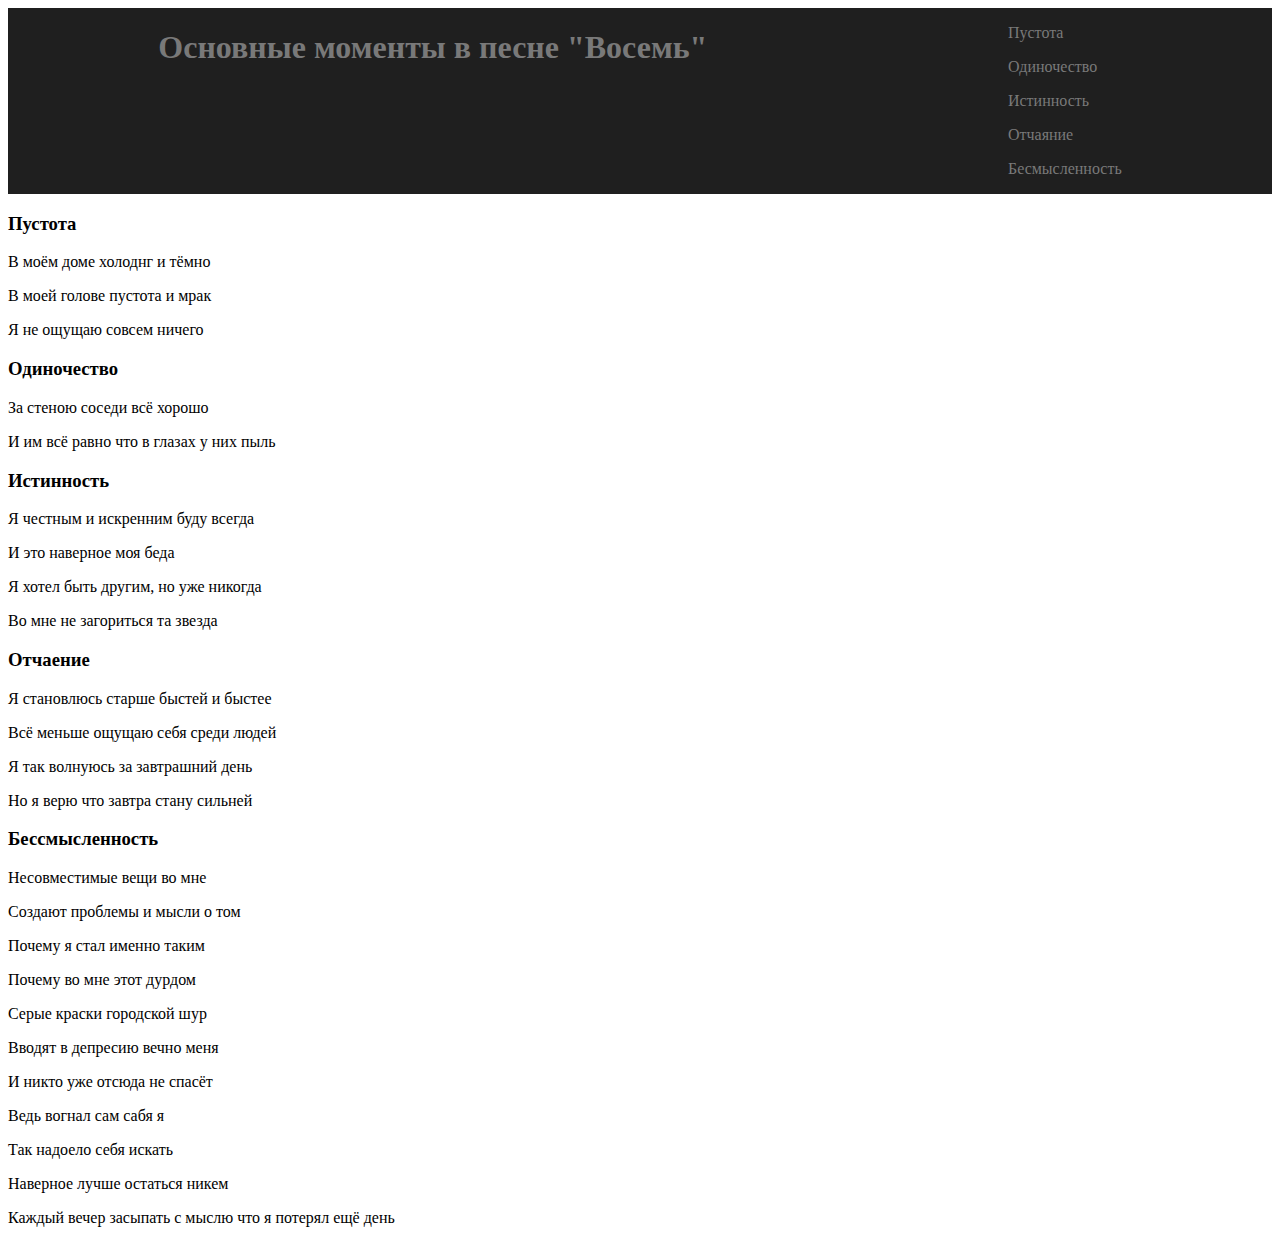
==== index.html @ ecd82f38 "Update index.html" ====
<html>
<head> 
    <title>песня "Восемь"</title>
     <link rel="stylesheet" href="style.css"/>  
</head>
    <body>
<header>
  <h1>Основные моменты в песне "Восемь"</h1>
    <div class="p">
  <p>Пустота</p>
  <p>Одиночество</p>
  <p>Истинность</p>
  <p>Отчаяние</p>
  <p>Бесмысленность</p>  
  </div>       
</header>
<main>
  <article class="pusto">
    <h3>Пустота</h3>
  <p>В моём доме холоднг и тёмно</p>
  <p>В моей голове пустота и мрак</p>
  <p>Я не ощущаю совсем ничего</p>
    <article class="odin">
  <h3>Одиночество</h3>
 <p>За стеною соседи всё хорошо</p>
 <p> И им всё равно что в глазах у них пыль</p>

 </article>    
    <article class="isfina">
    <h3>Истинность </h3>
  <p>Я честным и искренним буду всегда</p> 
  <p>И это наверное моя беда</p>
  <p>Я хотел быть другим, но уже никогда</p>
  <p>Во мне не загориться та звезда</p> 
      </article>
 <article="otch">
   <h3>Отчаение</h3>
   <p> Я становлюсь старше быстей и быстее</p>
   <p>Всё меньше ощущаю себя среди людей</p>
   <p>Я так волнуюсь за завтрашний день</p>
   <p>Но я верю что завтра стану сильней</p>
</article> 
    <article class"bessm">
    <h3>Бессмысленность</h3>
    <p>Несовместимые вещи во мне</p>
    <p>Создают проблемы и мысли о том</p>
    <p>Почему я стал именно таким</p>
    <p>Почему во мне этот дурдом</p>
    <p>Серые краски городской шур</p>
    <p>Вводят в депресию вечно меня</p>
    <p>И никто уже отсюда не спасёт</p>
    <p>Ведь вогнал сам сабя я</p>
    <p>Так надоело себя искать</p>
    <p>Наверное лучше остаться никем</p>
    <p>Каждый вечер засыпать с мыслю что я потерял ещё день</p>
  </article>
</main>
    </body>
      </html>
---- style.css ----
header{
    background-color:#1F1F1F;
    color:#797979;
}
h1{
    text-align:center;
}
header{
    display:flex;
    justify-content:space-around;
}
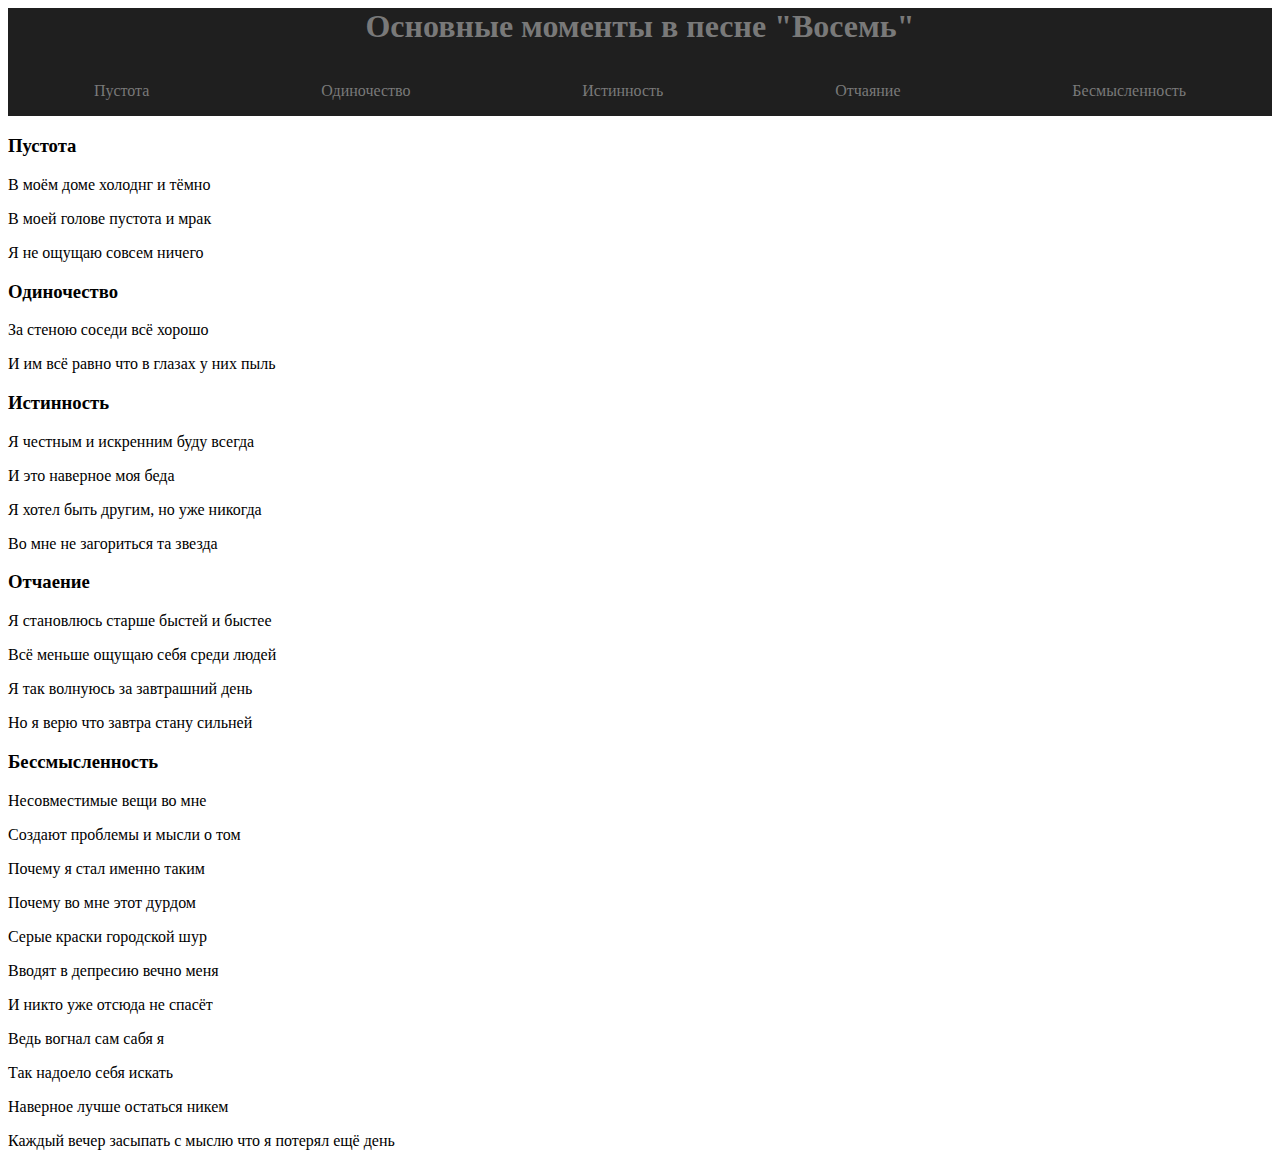
==== commit adaa3ce0: "Update index.html" ====
--- a/index.html
+++ b/index.html
@@ -6,7 +6,7 @@
     <body>
 <header>
   <h1>Основные моменты в песне "Восемь"</h1>
-    <div class="p">
+    <div class="pe">
   <p>Пустота</p>
   <p>Одиночество</p>
   <p>Истинность</p>
@@ -17,9 +17,11 @@
 <main>
   <article class="pusto">
     <h3>Пустота</h3>
+    <div class="pust">
   <p>В моём доме холоднг и тёмно</p>
   <p>В моей голове пустота и мрак</p>
   <p>Я не ощущаю совсем ничего</p>
+    </div>      
     <article class="odin">
   <h3>Одиночество</h3>
  <p>За стеною соседи всё хорошо</p>
--- a/style.css
+++ b/style.css
@@ -4,8 +4,8 @@
 }
 h1{
     text-align:center;
-}
-header{
+ }   
+.pe{
     display:flex;
     justify-content:space-around;
 }
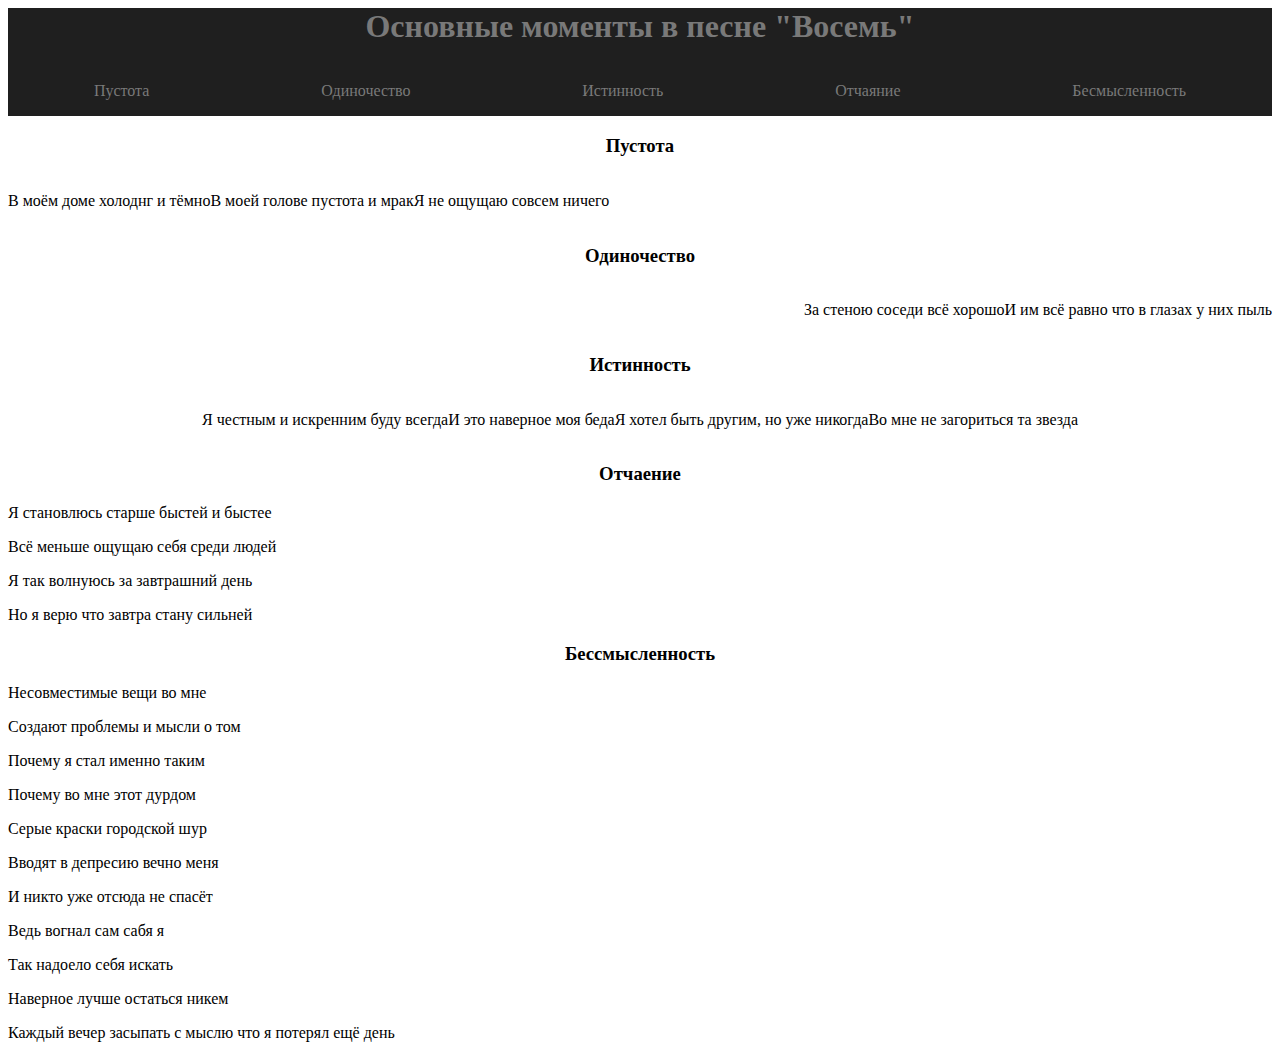
==== commit b8265159: "Update index.html" ====
--- a/index.html
+++ b/index.html
@@ -15,26 +15,30 @@
   </div>       
 </header>
 <main>
-  <article class="pusto">
+<section class="pusto">
     <h3>Пустота</h3>
-    <div class="pust">
+    <article class="pust">
   <p>В моём доме холоднг и тёмно</p>
   <p>В моей голове пустота и мрак</p>
   <p>Я не ощущаю совсем ничего</p>
-    </div>      
-    <article class="odin">
+    </article>
+</section>
+<section lass="odin">
   <h3>Одиночество</h3>
+<article class="odi">      
  <p>За стеною соседи всё хорошо</p>
  <p> И им всё равно что в глазах у них пыль</p>
-
- </article>    
-    <article class="isfina">
+</article>
+ </section>    
+<section class="istina">
     <h3>Истинность </h3>
+<article class="istin">
   <p>Я честным и искренним буду всегда</p> 
   <p>И это наверное моя беда</p>
   <p>Я хотел быть другим, но уже никогда</p>
   <p>Во мне не загориться та звезда</p> 
-      </article>
+ </article>       
+ </section>
  <article="otch">
    <h3>Отчаение</h3>
    <p> Я становлюсь старше быстей и быстее</p>
--- a/style.css
+++ b/style.css
@@ -2,10 +2,23 @@
     background-color:#1F1F1F;
     color:#797979;
 }
-h1{
+h1,h3{
     text-align:center;
  }   
 .pe{
     display:flex;
     justify-content:space-around;
 }
+.pust{
+    display:flex;
+    justify-content:flex-start;
+ }
+.odi{
+    display:flex;
+    justify-content:flex-end;
+}    
+.istin{
+    display:flex;
+    justify-content:center;
+ }
+
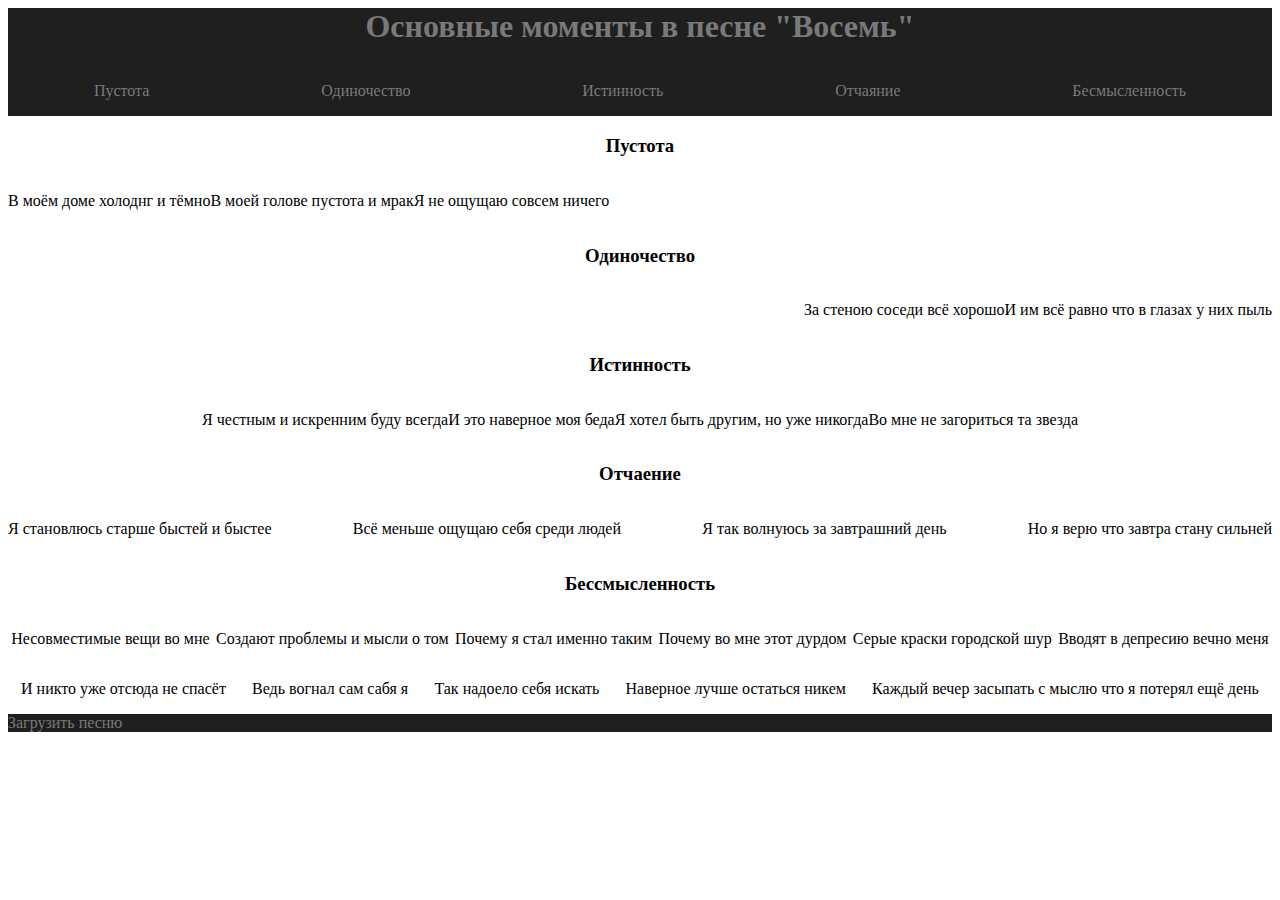
==== commit 52dd4c14: "Update index.html" ====
--- a/index.html
+++ b/index.html
@@ -18,12 +18,12 @@
 <section class="pusto">
     <h3>Пустота</h3>
     <article class="pust">
-  <p>В моём доме холоднг и тёмно</p>
-  <p>В моей голове пустота и мрак</p>
-  <p>Я не ощущаю совсем ничего</p>
+  <p>В моём доме холоднг и тёмно</br></p>
+  <p>В моей голове пустота и мрак</br></p>
+  <p>Я не ощущаю совсем ничего</br></p>
     </article>
 </section>
-<section lass="odin">
+<section class="odin">
   <h3>Одиночество</h3>
 <article class="odi">      
  <p>За стеною соседи всё хорошо</p>
@@ -39,15 +39,18 @@
   <p>Во мне не загориться та звезда</p> 
  </article>       
  </section>
- <article="otch">
+ <section class="otch">
    <h3>Отчаение</h3>
+<article class="otc">     
    <p> Я становлюсь старше быстей и быстее</p>
    <p>Всё меньше ощущаю себя среди людей</p>
    <p>Я так волнуюсь за завтрашний день</p>
    <p>Но я верю что завтра стану сильней</p>
-</article> 
-    <article class"bessm">
+</article>  
+</section> 
+    <section class="bessm">
     <h3>Бессмысленность</h3>
+        <article class="bem">
     <p>Несовместимые вещи во мне</p>
     <p>Создают проблемы и мысли о том</p>
     <p>Почему я стал именно таким</p>
@@ -59,8 +62,12 @@
     <p>Так надоело себя искать</p>
     <p>Наверное лучше остаться никем</p>
     <p>Каждый вечер засыпать с мыслю что я потерял ещё день</p>
-  </article>
+    </article>        
+  </section>
 </main>
+<footer>
+    <a href=https://minty.club/artist/ssshhhiiittt/vosem>Загрузить песню</a>
+</footer>
     </body>
       </html>
      
--- a/style.css
+++ b/style.css
@@ -21,4 +21,31 @@
     display:flex;
     justify-content:center;
  }
-
+.otc{
+    display:flex;
+    justify-content:space-between;
+}
+.bem{
+    display:flex;
+    justify-content:space-around;
+    flex-wrap : wrap ;
+}
+a{
+    text-decoration:none;
+    color:#797979
+}   
+footer{
+    background-color:#1F1F1F;
+}
+.pusto{
+        background-imege:url('https://oir.mobi/uploads/posts/2021-03/1616963578_18-p-serii-fon-20.jpg');
+}
+.odin{
+        background-image:url('https://mobimg.b-cdn.net/v3/fetch/c8/c84afe72a0f7e05c4dc944e5beac9613.jpeg');
+}
+.istina{
+        background-image:url('https://krot.info/uploads/posts/2021-01/1611766274_45-p-studiinii-serii-fon-46.jpg');
+}
+.otch{
+        background-image:url('https://funart.pro/uploads/posts/2021-04/1618506633_45-funart_pro-p-oboi-fon-tyomno-serii-fon-46.jpg');
+}
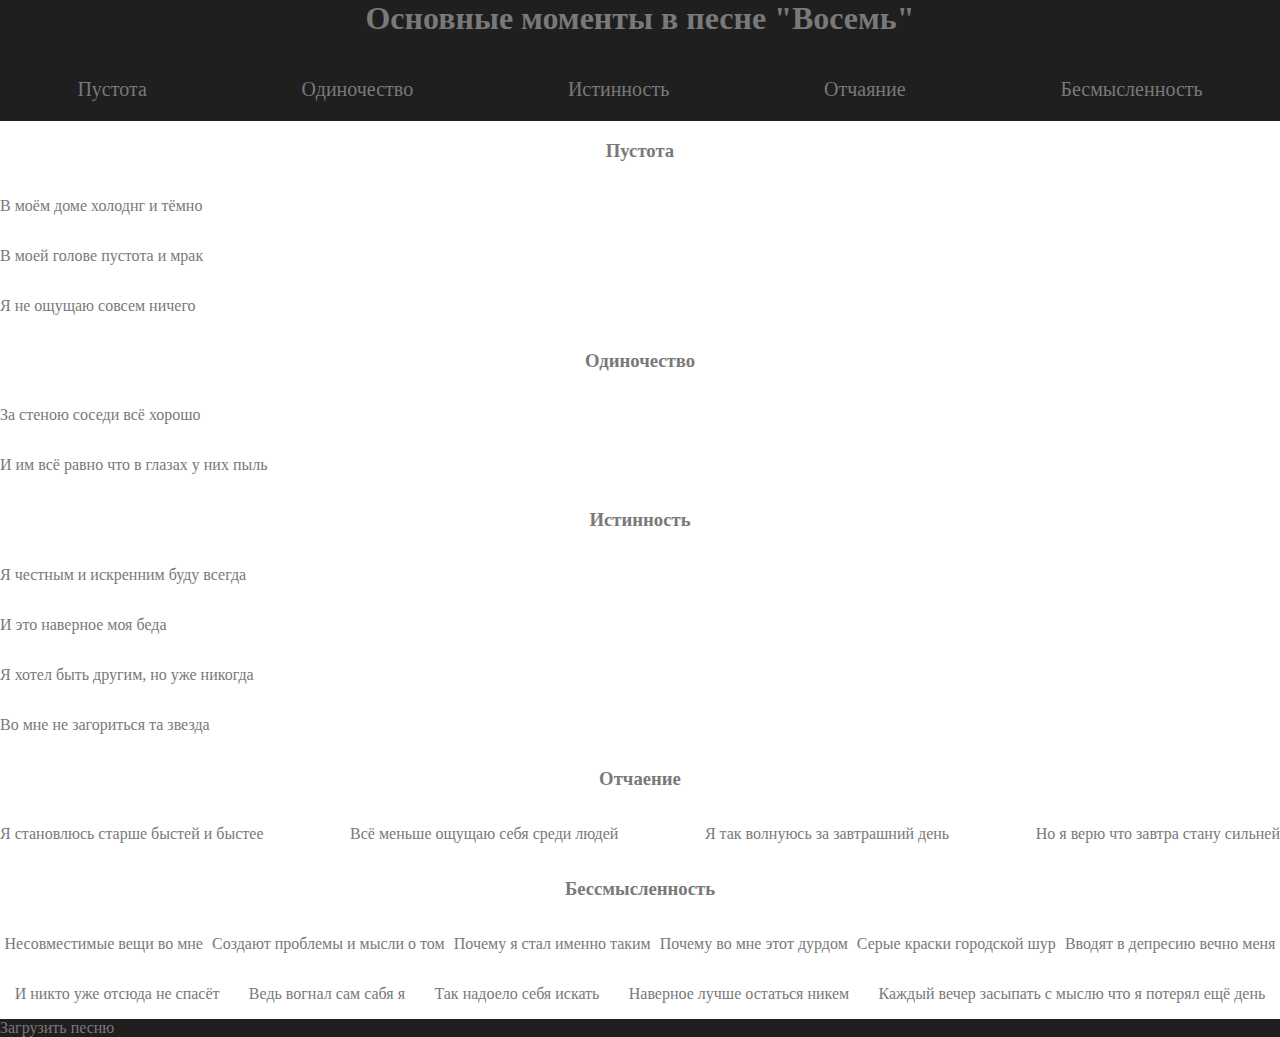
==== commit df615807: "Update index.html" ====
--- a/index.html
+++ b/index.html
@@ -72,5 +72,5 @@
       </html>
      
 
-     
+ 
   
--- a/style.css
+++ b/style.css
@@ -1,6 +1,18 @@
+body{
+    margin: 0;
+    padding: 0;
+}
+main {
+    padding: 0;
+    margin: 0;
+}
 header{
     background-color:#1F1F1F;
     color:#797979;
+    margin:0;
+}
+header p{
+    font-size:20px;
 }
 h1,h3{
     text-align:center;
@@ -11,14 +23,17 @@
 }
 .pust{
     display:flex;
+    flex-direction: column;
     justify-content:flex-start;
  }
 .odi{
     display:flex;
+    flex-direction: column;
     justify-content:flex-end;
 }    
 .istin{
     display:flex;
+    flex-direction: column;
     justify-content:center;
  }
 .otc{
@@ -32,20 +47,40 @@
 }
 a{
     text-decoration:none;
-    color:#797979
+    color:#797979;
 }   
+p,h3 {
+    color:#797979;
+}
 footer{
     background-color:#1F1F1F;
+    margin:0;
 }
 .pusto{
-        background-imege:url('https://oir.mobi/uploads/posts/2021-03/1616963578_18-p-serii-fon-20.jpg');
+        background-image:url('https://oir.mobi/uploads/posts/2021-03/1616963578_18-p-serii-fon-20.jpg');
+        margin: 0;
+        display:flex;
+        flex-direction: column;
 }
 .odin{
+        margin: 0;
+        display:flex;
+        flex-direction: column;
+        justify-content:flex-end;
         background-image:url('https://mobimg.b-cdn.net/v3/fetch/c8/c84afe72a0f7e05c4dc944e5beac9613.jpeg');
 }
 .istina{
+        display:flex;
+        flex-direction: column;
+        justify-content: center;
         background-image:url('https://krot.info/uploads/posts/2021-01/1611766274_45-p-studiinii-serii-fon-46.jpg');
+        margin: 0;
 }
 .otch{
+        margin: 0;
         background-image:url('https://funart.pro/uploads/posts/2021-04/1618506633_45-funart_pro-p-oboi-fon-tyomno-serii-fon-46.jpg');
 }
+.bessm{
+        margin: 0;
+        background-image:url('https://phonoteka.org/uploads/posts/2021-06/1624473166_20-phonoteka_org-p-oboi-grafit-krasivo-22.jpg');
+}
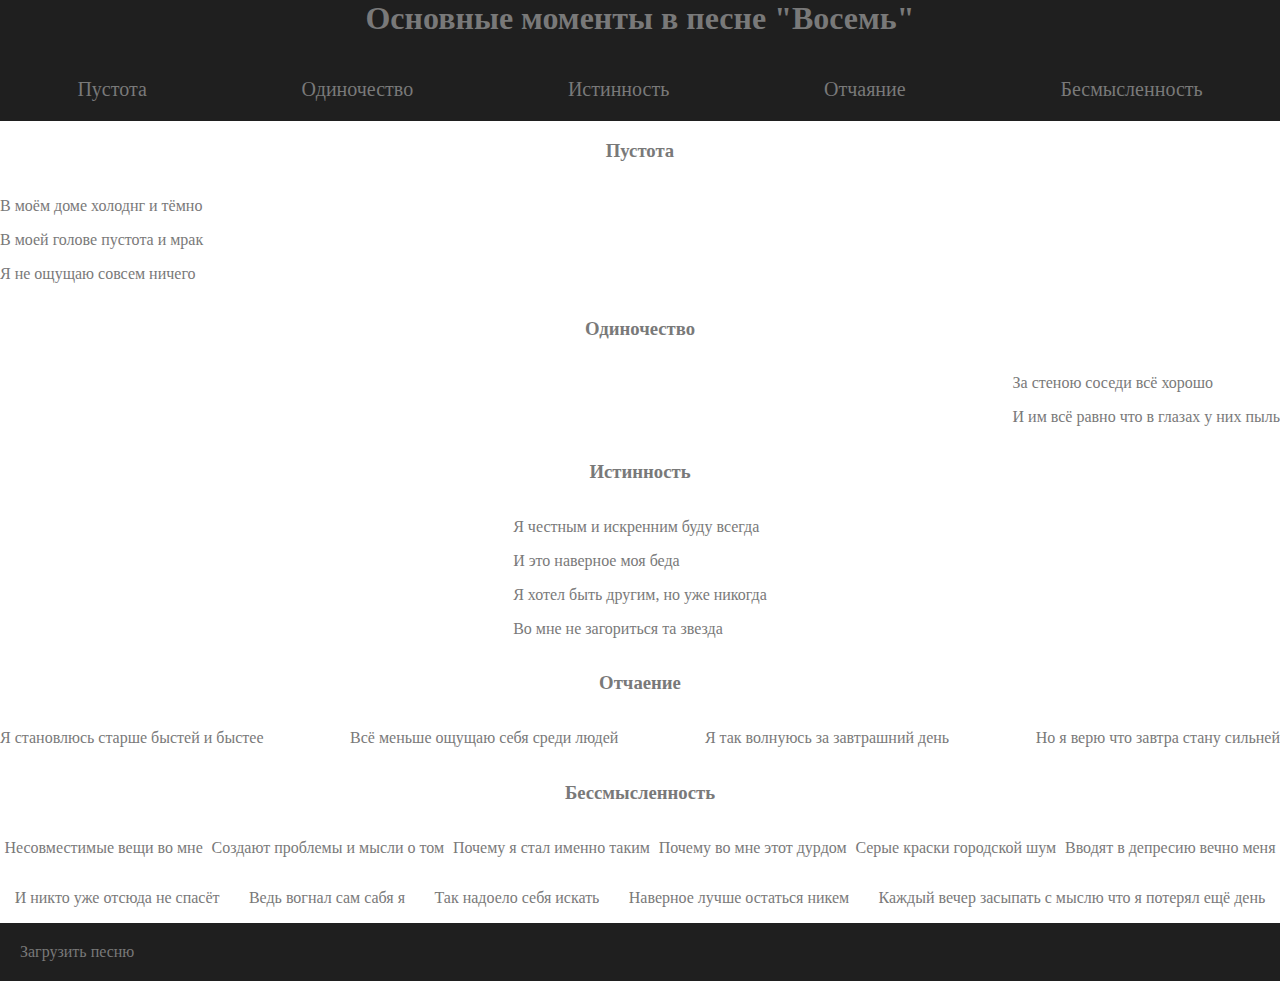
==== commit f4be4598: "Update index.html" ====
--- a/index.html
+++ b/index.html
@@ -23,22 +23,31 @@
   <p>Я не ощущаю совсем ничего</br></p>
     </article>
 </section>
+<div>
+<section class="odi">
+<h3>Одиночество</h3>
 <section class="odin">
-  <h3>Одиночество</h3>
-<article class="odi">      
+<article>      
  <p>За стеною соседи всё хорошо</p>
  <p> И им всё равно что в глазах у них пыль</p>
 </article>
+</section>
  </section>    
+</div>
+<div>
+<section class="istin">
+    <h3>Истинность </h3>
 <section class="istina">
-    <h3>Истинность </h3>
-<article class="istin">
+<article>
   <p>Я честным и искренним буду всегда</p> 
   <p>И это наверное моя беда</p>
   <p>Я хотел быть другим, но уже никогда</p>
-  <p>Во мне не загориться та звезда</p> 
+  <p>Во мне не загориться та зве<a href="https://2plmusic.net/493/">з</a>да</p> 
  </article>       
  </section>
+ </section>
+</div>
+<div>
  <section class="otch">
    <h3>Отчаение</h3>
 <article class="otc">     
@@ -48,6 +57,7 @@
    <p>Но я верю что завтра стану сильней</p>
 </article>  
 </section> 
+ </div>
     <section class="bessm">
     <h3>Бессмысленность</h3>
         <article class="bem">
@@ -55,9 +65,9 @@
     <p>Создают проблемы и мысли о том</p>
     <p>Почему я стал именно таким</p>
     <p>Почему во мне этот дурдом</p>
-    <p>Серые краски городской шур</p>
+    <p>Серые краски городской шум</p>
     <p>Вводят в депресию вечно меня</p>
-    <p>И никто уже отсюда не спасёт</p>
+    <p>И никто уже отсюда не спасё<a href="https://sefon.pro/mp3/289417-ariya-poteryannyj-raj/">т</a></p>
     <p>Ведь вогнал сам сабя я</p>
     <p>Так надоело себя искать</p>
     <p>Наверное лучше остаться никем</p>
--- a/style.css
+++ b/style.css
@@ -14,6 +14,9 @@
 header p{
     font-size:20px;
 }
+footer{ 
+    padding:20px;
+}
 h1,h3{
     text-align:center;
  }   
@@ -22,19 +25,10 @@
     justify-content:space-around;
 }
 .pust{
-    display:flex;
-    flex-direction: column;
-    justify-content:flex-start;
  }
 .odi{
-    display:flex;
-    flex-direction: column;
-    justify-content:flex-end;
 }    
 .istin{
-    display:flex;
-    flex-direction: column;
-    justify-content:center;
  }
 .otc{
     display:flex;
@@ -57,24 +51,23 @@
     margin:0;
 }
 .pusto{
+        margin: 0;
         background-image:url('https://oir.mobi/uploads/posts/2021-03/1616963578_18-p-serii-fon-20.jpg');
-        margin: 0;
         display:flex;
-        flex-direction: column;
+        justify-content:flex-start;
+        flex-direction: column; 
 }
 .odin{
         margin: 0;
+        background-image:url('https://mobimg.b-cdn.net/v3/fetch/c8/c84afe72a0f7e05c4dc944e5beac9613.jpeg');
         display:flex;
-        flex-direction: column;
         justify-content:flex-end;
-        background-image:url('https://mobimg.b-cdn.net/v3/fetch/c8/c84afe72a0f7e05c4dc944e5beac9613.jpeg');
 }
 .istina{
+        margin: 0;
+        background-image:url('https://krot.info/uploads/posts/2021-01/1611766274_45-p-studiinii-serii-fon-46.jpg');
         display:flex;
-        flex-direction: column;
-        justify-content: center;
-        background-image:url('https://krot.info/uploads/posts/2021-01/1611766274_45-p-studiinii-serii-fon-46.jpg');
-        margin: 0;
+        justify-content:center;
 }
 .otch{
         margin: 0;
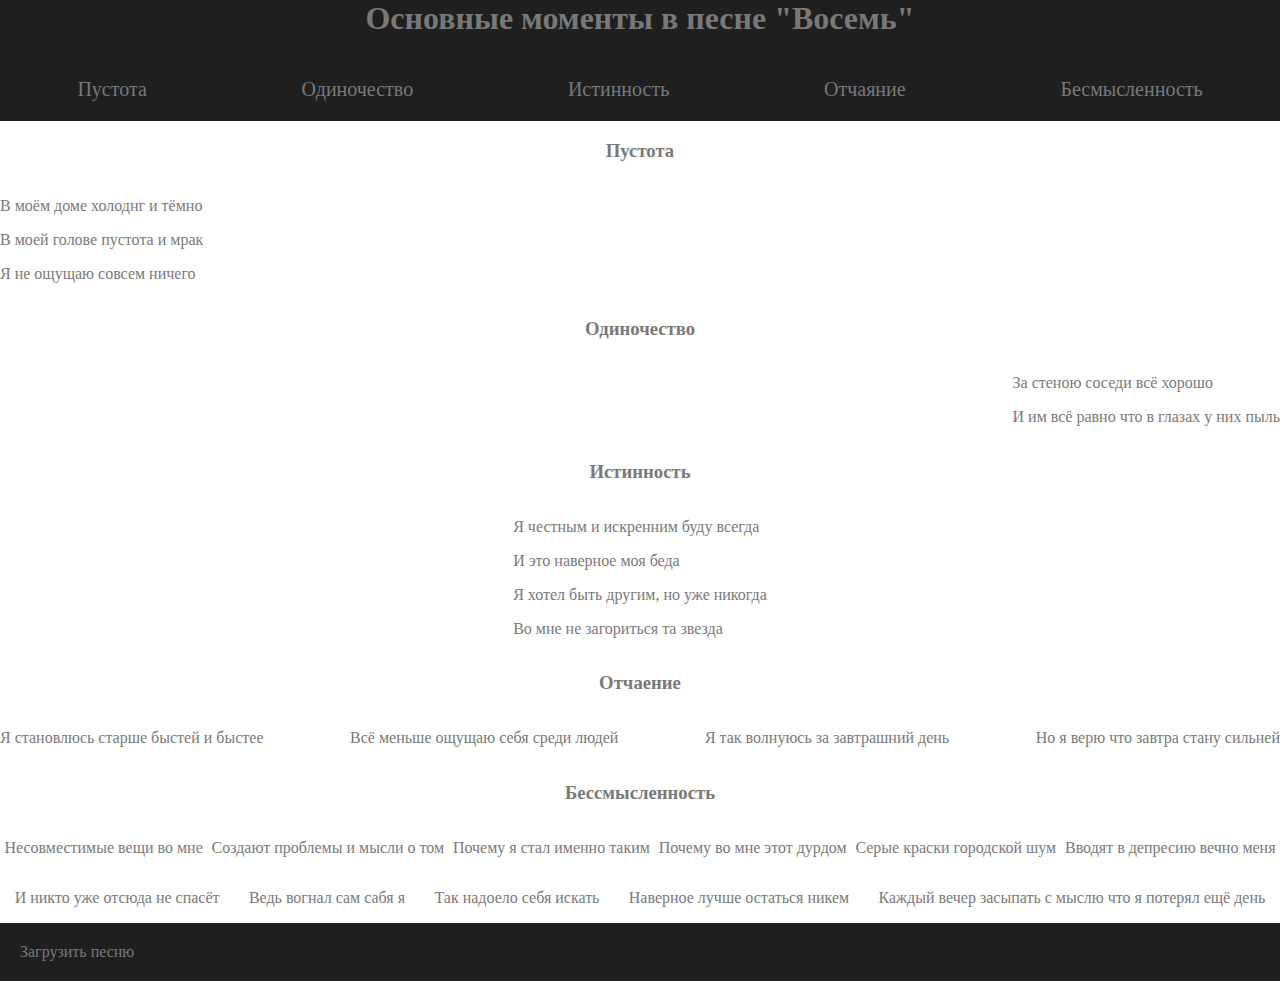
==== commit 84ab3f3d: "Update index.html" ====
--- a/index.html
+++ b/index.html
@@ -19,7 +19,7 @@
     <h3>Пустота</h3>
     <article class="pust">
   <p>В моём доме холоднг и тёмно</br></p>
-  <p>В моей голове пустота и мрак</br></p>
+  <p>В моей г<a href="https://zuvuk.net/1903-Santiz_Unesyot.html">о</a>лове пустота и мрак</br></p>
   <p>Я не ощущаю совсем ничего</br></p>
     </article>
 </section>
@@ -41,7 +41,7 @@
 <article>
   <p>Я честным и искренним буду всегда</p> 
   <p>И это наверное моя беда</p>
-  <p>Я хотел быть другим, но уже никогда</p>
+  <p><a href="https://mp3bit.cc/105779-nf-the-search.html">Я</a> хотел быть другим, но уже никогда</p>
   <p>Во мне не загориться та зве<a href="https://2plmusic.net/493/">з</a>да</p> 
  </article>       
  </section>
@@ -54,7 +54,7 @@
    <p> Я становлюсь старше быстей и быстее</p>
    <p>Всё меньше ощущаю себя среди людей</p>
    <p>Я так волнуюсь за завтрашний день</p>
-   <p>Но я верю что завтра стану сильней</p>
+   <p>Но я верю что завтра стану си<a href="https://sefon.pro/artist/547-imagine-dragons/">л</a>ьней</p>
 </article>  
 </section> 
  </div>
@@ -71,7 +71,7 @@
     <p>Ведь вогнал сам сабя я</p>
     <p>Так надоело себя искать</p>
     <p>Наверное лучше остаться никем</p>
-    <p>Каждый вечер засыпать с мыслю что я потерял ещё день</p>
+    <p>Каждый вечер засыпать с мыслю что я потерял ещё <a href="https://muzonov.net/novinki2020/91630-palaye-royale-lonely.html">д</a>ень</p>
     </article>        
   </section>
 </main>
